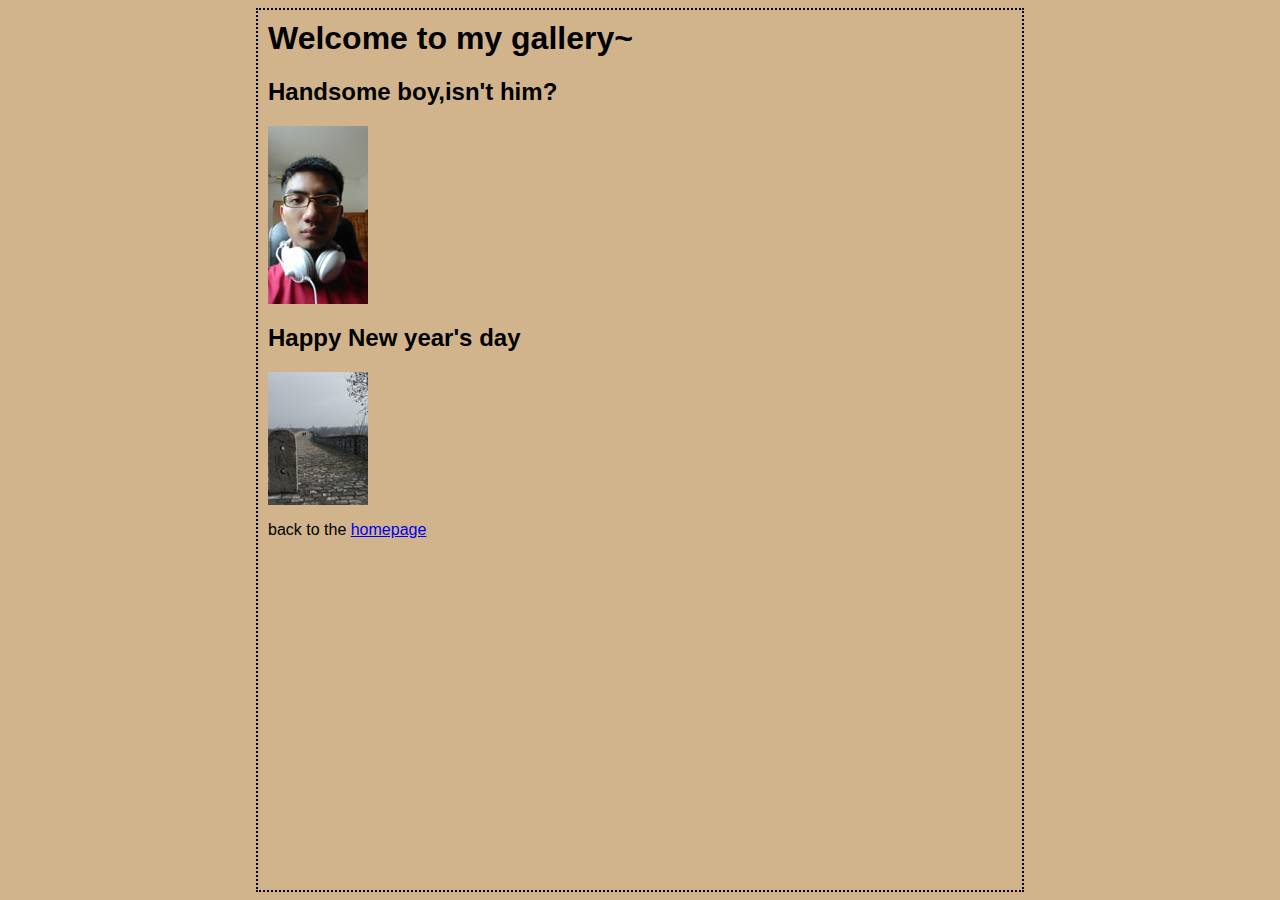
==== about/Myphoto.html @ 3480a615 "changes log" ====
<html>
	<head>
		<title>My photo</title>
		<style type="text/css">
			body{
				background-color: #d2b48c;
				margin-left: 20%;
				margin-right: 20%;
				border: 2px dotted black;
				padding: 10px 10px 10px 10px;
				font-family: sans-serif;
			}
		</style>
	</head>
	<body>
		<h1>Welcome to my gallery~</h1>
		<h2>Handsome boy,isn't him?</h2>
		<a href="Photo1.html" target="_blank" title="See bigger picture!"><img src="../thumbnail/myphoto.jpg"  alt="wrong"></a>
		<h2>Happy New year's day</h2>
		<a href="Photo2.html" target="_blank" title="See bigger picture!"><img src="../thumbnail/dyf.jpg" alt="wrong"></a>
		<p>back to the <a href="../index.html">homepage</a></p>
	</body>
</html>
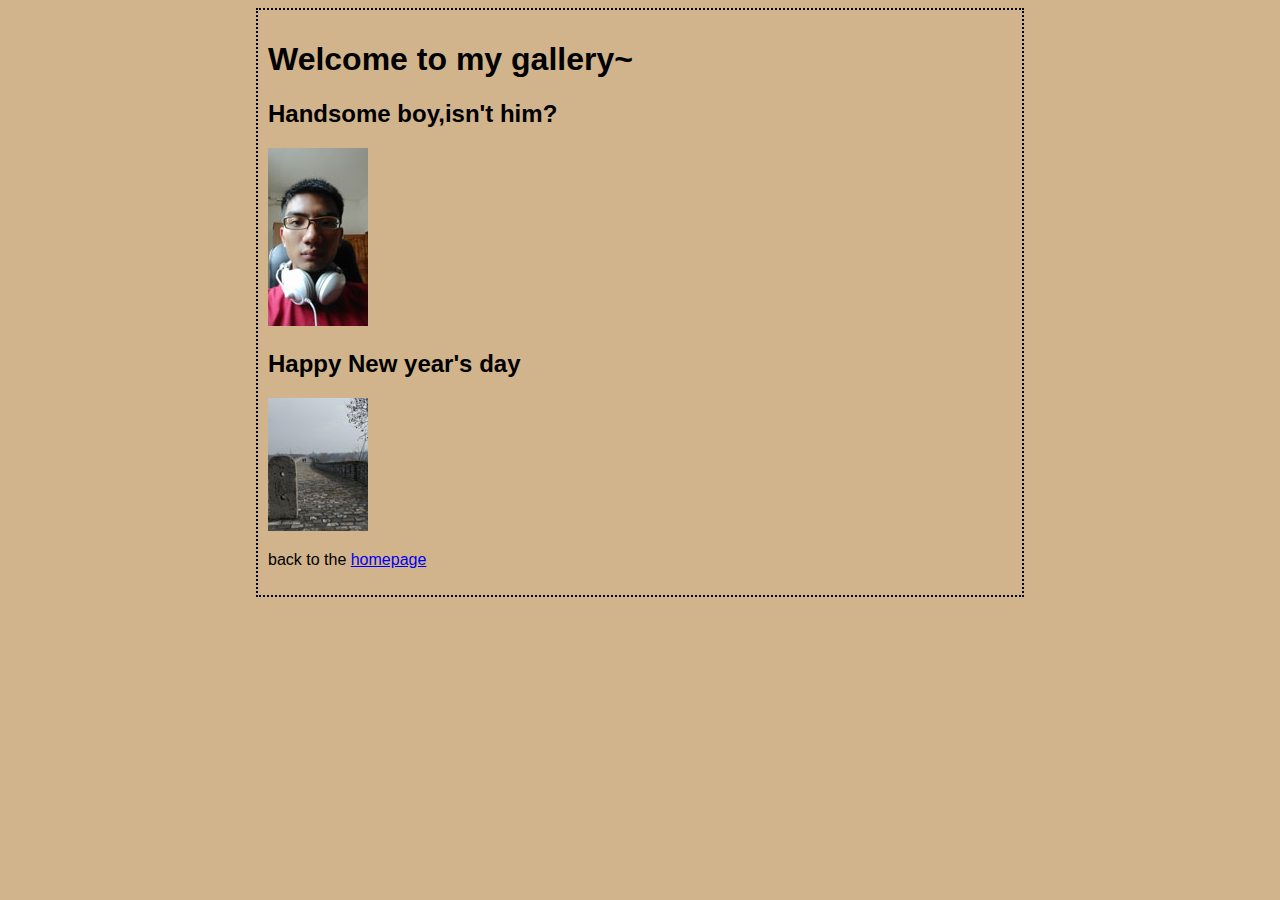
==== commit 4a76b317: "change log" ====
--- a/about/Myphoto.html
+++ b/about/Myphoto.html
@@ -1,3 +1,4 @@
+<!doctype html>
 <html>
 	<head>
 		<title>My photo</title>
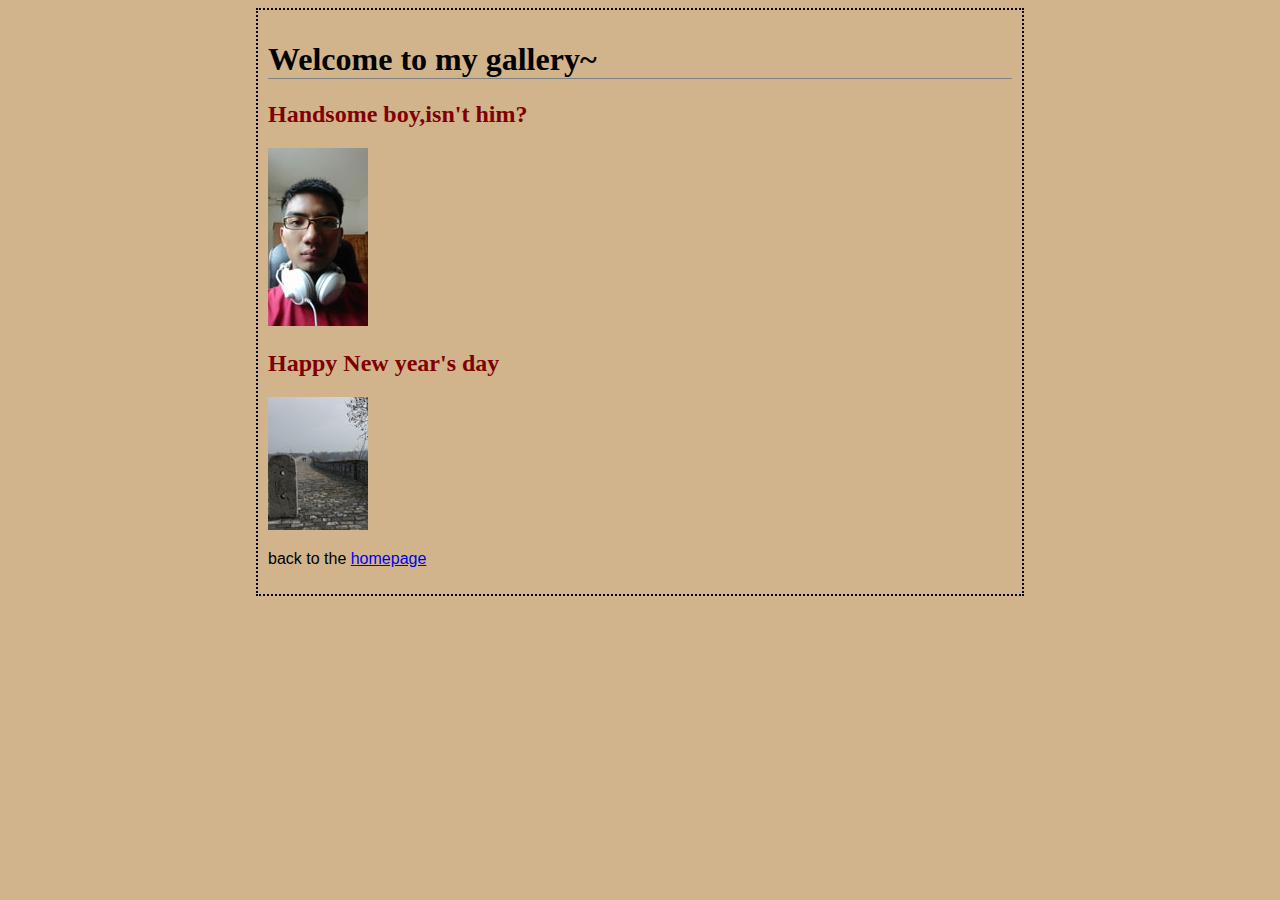
==== commit bbc4e39f: "change log" ====
--- a/about/Myphoto.html
+++ b/about/Myphoto.html
@@ -1,15 +1,15 @@
 <!doctype html>
 <html>
 	<head>
+		<meta charset="utf-8">
 		<title>My photo</title>
+		<link type="text/css" rel="stylesheet" href="../CSS/a.css">
 		<style type="text/css">
-			body{
-				background-color: #d2b48c;
-				margin-left: 20%;
-				margin-right: 20%;
-				border: 2px dotted black;
-				padding: 10px 10px 10px 10px;
-				font-family: sans-serif;
+			h1{
+				border-bottom:1px solid grey;
+			}
+			h2{
+				color:maroon;
 			}
 		</style>
 	</head>
--- a/CSS/a.css
+++ b/CSS/a.css
@@ -0,0 +1,14 @@
+body{
+	background-color: #d2b48c;
+	margin-left: 20%;
+	margin-right: 20%;
+	border: 2px dotted black;
+	padding: 10px 10px 10px 10px;
+	font-family: Cursive;
+	}
+p{
+	font-family:sans-serif;
+}
+h1.hello{
+	color:maroon;
+}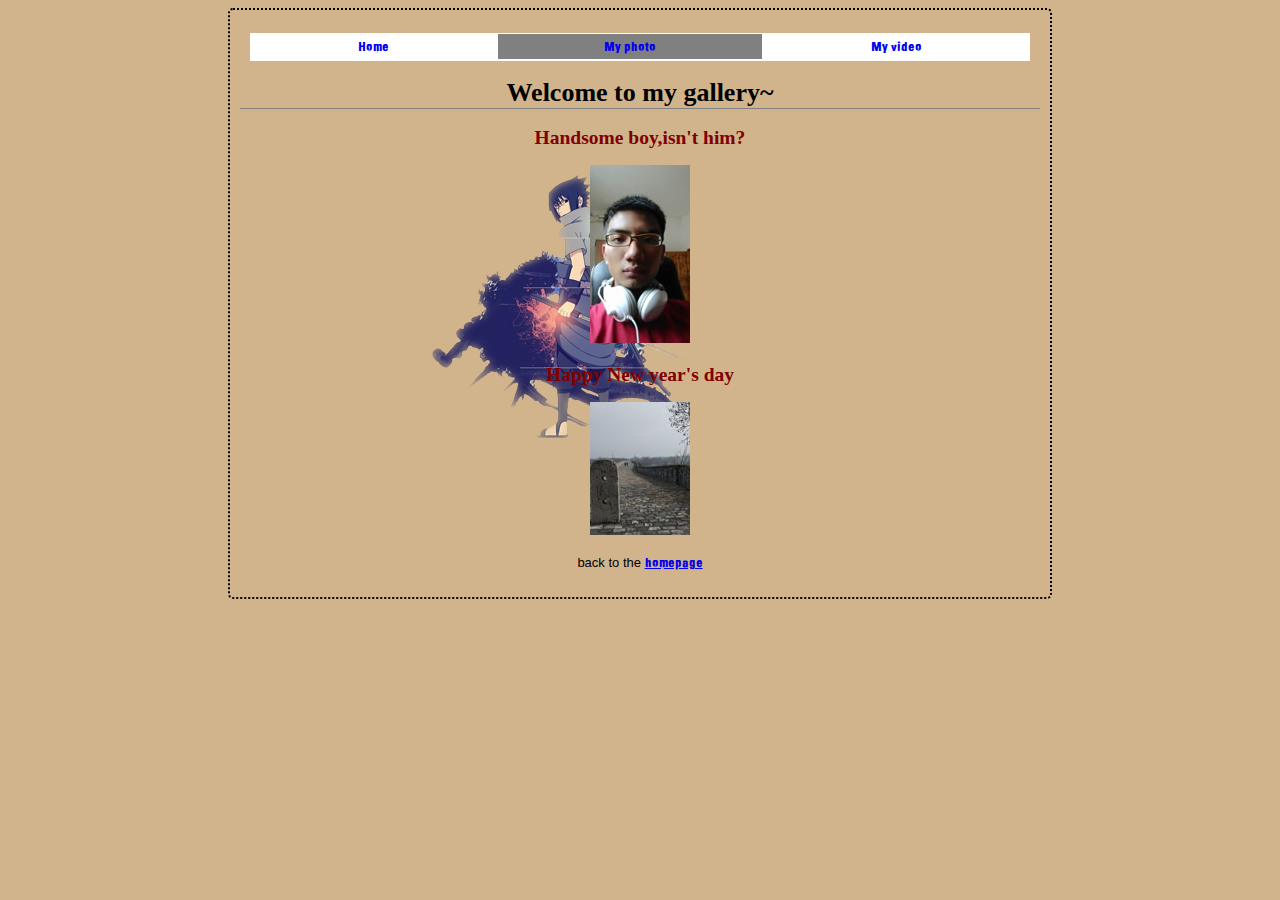
==== commit 06fbf762: "change log" ====
--- a/about/Myphoto.html
+++ b/about/Myphoto.html
@@ -14,11 +14,20 @@
 		</style>
 	</head>
 	<body>
-		<h1>Welcome to my gallery~</h1>
-		<h2>Handsome boy,isn't him?</h2>
-		<a href="Photo1.html" target="_blank" title="See bigger picture!"><img src="../thumbnail/myphoto.jpg"  alt="wrong"></a>
-		<h2>Happy New year's day</h2>
-		<a href="Photo2.html" target="_blank" title="See bigger picture!"><img src="../thumbnail/dyf.jpg" alt="wrong"></a>
-		<p>back to the <a href="../index.html">homepage</a></p>
+		<div id="all">
+			<nav>
+				<ul id="more">
+					<li><a href="../index.html" title="HomePage.">Home</a></li>
+					<li class="selected"><a href="Myphoto.html" title="here's plenty of photos about me.">My photo</a></li>
+					<li><a href="Myvideo.html" title="here's some videos which I made for my love.">My video</a></li>
+				</ul>
+			</nav>
+			<h1>Welcome to my gallery~</h1>
+			<h2>Handsome boy,isn't him?</h2>
+			<a href="Photo1.html" target="_blank" title="Click to see bigger picture!"><img src="../thumbnail/myphoto.jpg" alt="wrong"></a>
+			<h2>Happy New year's day</h2>
+			<a href="Photo2.html" target="_blank" title="Click to see bigger picture!"><img src="../thumbnail/dyf.jpg" alt="wrong"></a>
+			<p>back to the <a href="../index.html">homepage</a></p>
+		</div>
 	</body>
 </html>--- a/CSS/a.css
+++ b/CSS/a.css
@@ -1,14 +1,73 @@
+@font-face{
+	font-family:Dubtone;
+	src:url(../DubTone.ttf);
+}
 body{
 	background-color: #d2b48c;
-	margin-left: 20%;
-	margin-right: 20%;
-	border: 2px dotted black;
-	padding: 10px 10px 10px 10px;
 	font-family: Cursive;
-	}
+	font-size:small;
+}
 p{
-	font-family:sans-serif;
+	font-family:Verdana,sans-serif;
+	line-height:1.6em;
 }
 h1.hello{
 	color:maroon;
-}+	font-size:250%;
+}
+a{
+	font-family:Dubtone;
+}
+#name{
+	background-color:white;
+	border: 2px dashed grey;
+	border-top-left-radius: 5px;
+	border-bottom-right-radius:5px;
+	border-top-right-radius:20px;
+	border-bottom-left-radius:20px;
+	padding:20px;
+	margin-left: 60px;
+	margin-right:60px;
+}
+#all{
+	text-align:center;
+	width:800px;
+	margin-left:auto;
+	margin-right:auto;
+	border: 2px dotted black;
+	border-radius:5px;
+	padding: 10px 10px 10px 10px;
+	background-image:url(../background.png);
+	background-repeat:no-repeat;
+	background-position:center;
+	background-attachment:scroll;
+}
+.college{
+	font-style:oblique;
+	font-weight:bold;
+}
+footer{
+	font-size:90%;
+	text-align:center;
+}
+nav{
+	background-color:white;
+	margin:10px 10px 10px 10px;
+}
+nav ul{
+	list-style-type:none;
+	padding:5px 0px 5px 0px;
+}
+nav ul li{
+	display:inline;
+	padding:5px 106px 5px 106px;
+}
+nav ul li a{
+	text-decoration:none;
+}
+nav ul li.selected{
+	background-color:grey;
+}
+nav ul li:hover{
+	background-color:silver;
+}
